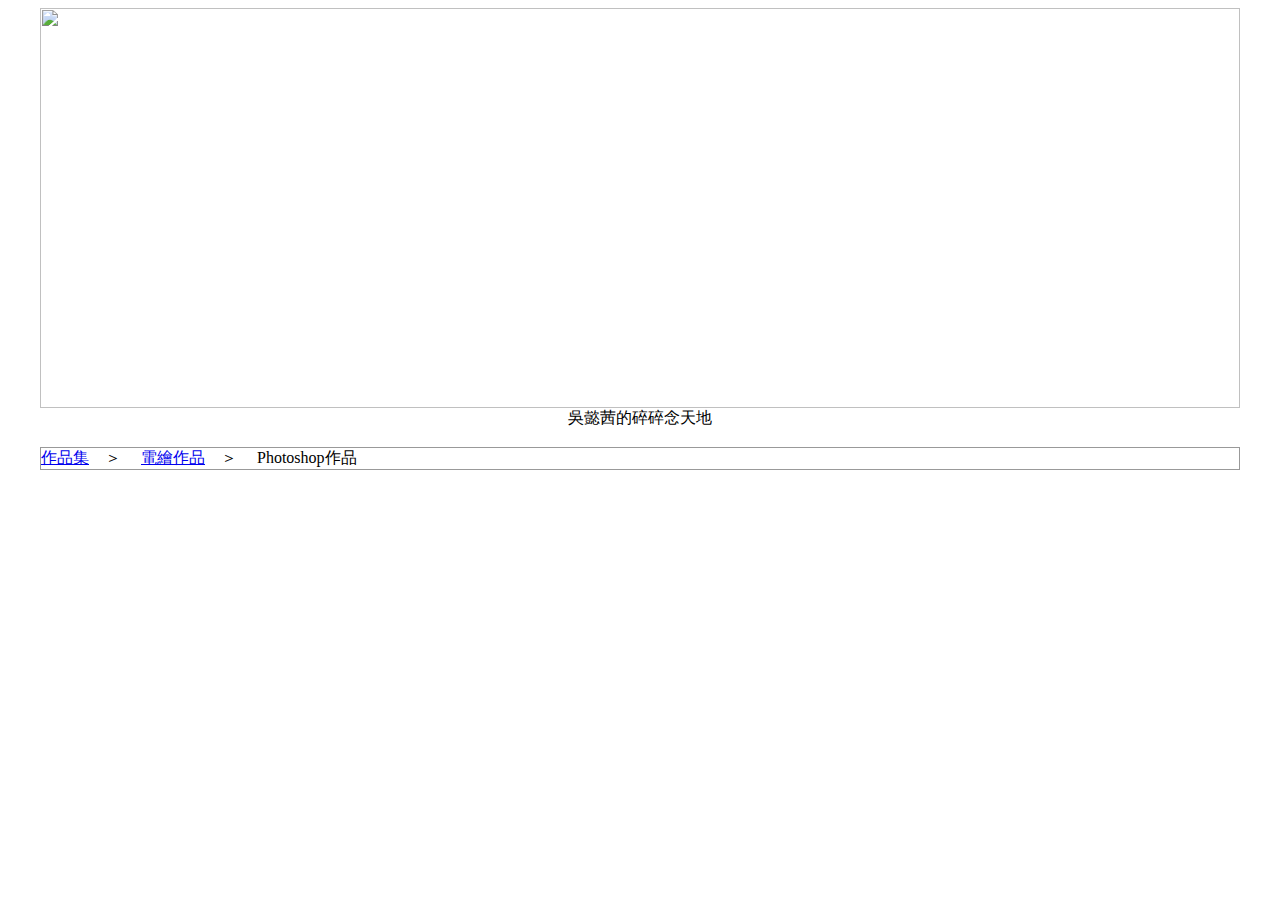
==== index.htm @ 86666c7c "Create index.htm" ====
<html>
<head>
<meta charset="UTF-8">
</head>
<body>
<center>
<div id="head">
<table width="1000" border="0" cellpadding="0" cellspacing="0">
<tr>
<td><img src="title.jpg" width="1200" height="400"></td>
</tr>
<tr>
<td align="center">吳懿茜的碎碎念天地</td>
</tr>
</table>
</div>

<div id="nav1"><br>
<table width="1200" border="0" cellpadding="0" cellspacing="1" bgcolor="#999999">

<tr>
<td align="left" bgcolor="#ffffff"><a href="index.htm">作品集</a>　＞　
<a href="index.htm">電繪作品</a>　＞　
Photoshop作品
</td>
</tr>
</table>
</div>

</body>
</html>
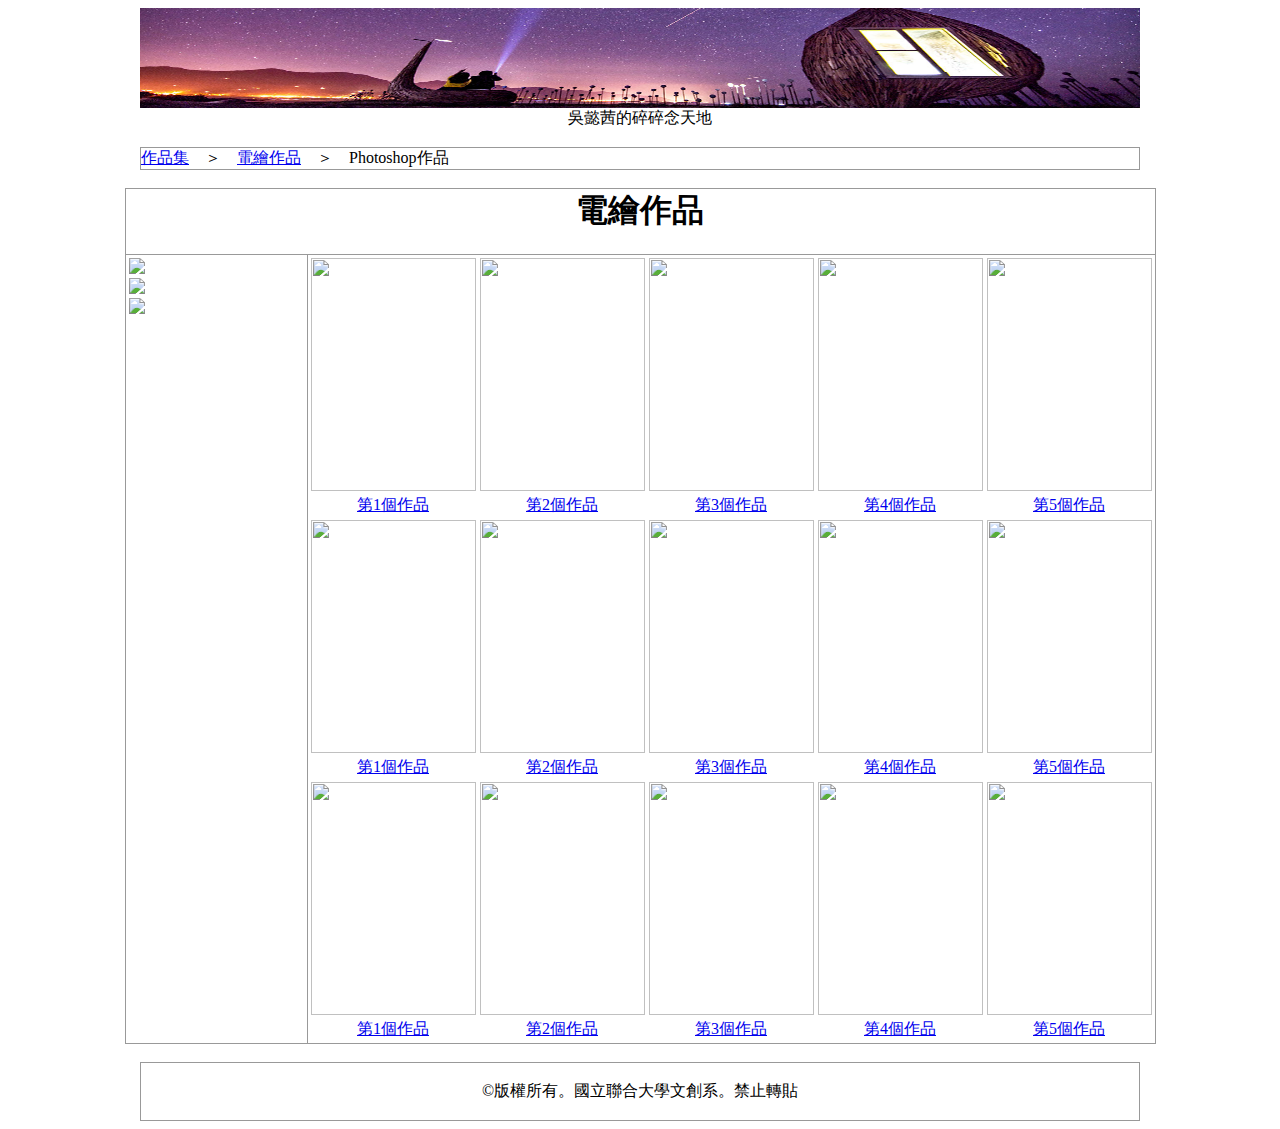
==== commit ed67ae3a: "Update index.htm" ====
--- a/index.htm
+++ b/index.htm
@@ -1,33 +1,102 @@
 
-<html>
-<head>
+<html><head>
 <meta charset="UTF-8">
 </head>
 <body>
 <center>
 <div id="head">
 <table width="1000" border="0" cellpadding="0" cellspacing="0">
-<tr>
-<td><img src="title.jpg" width="1200" height="400"></td>
+<tbody><tr>
+<td><img src="title.jpg" width="1000" height="100"></td>
 </tr>
+
 <tr>
 <td align="center">吳懿茜的碎碎念天地</td>
 </tr>
+</tbody></table>
+</div>
+
+
+<div id="nav1"><br>
+<table width="1000" border="0" cellpadding="0" cellspacing="1" bgcolor="#999999">
+<tbody><tr>
+<td align="left" bgcolor="#ffffff"><a href="index.htm">作品集</a>　＞　<a href="index.htm">電繪作品</a>　＞　</a>Photoshop作品
+</td>
+</tr>
+</tbody>
 </table>
 </div>
-
-<div id="nav1"><br>
-<table width="1200" border="0" cellpadding="0" cellspacing="1" bgcolor="#999999">
+<div id="cont"><br>
+<table width="1000" border="0" cellpadding="0" cellspacing="1" bgcolor="#999999">
 
 <tr>
-<td align="left" bgcolor="#ffffff"><a href="index.htm">作品集</a>　＞　
-<a href="index.htm">電繪作品</a>　＞　
-Photoshop作品
-</td>
+<td align="center" valign="center" bgcolor="#ffffff" colspan="2"><h1>電繪作品</h1></td>
 </tr>
+
+<tr>
+<td bgcolor="#ffffff" width="191" valign="top"><table width="181">
+<tr><td><img src="https://hss.nuu.edu.tw/var/file/20/1020/plugin/mobile/title/hln_2805_7365018_05613.jpg"></td></tr>
+<tr><td><img src="https://hss.nuu.edu.tw/var/file/20/1020/plugin/mobile/title/hln_2810_8056118_06937.jpg"></td></tr>
+<tr><td><img src="https://hss.nuu.edu.tw/var/file/20/1020/plugin/mobile/title/hln_2813_3364493_07080.jpg"></td></tr>
+</td></table>
+
+<td bgcolor="#ffffff" width="806"><table width="800"><tr>
+<td><img width="165" height="233"src="https://www.pagecup.com/upload/article/original/82a29c716814f9b58f3936913f4db34a.jpg"></td>
+<td><img width="165" height="233"src="https://www.pagecup.com/upload/article/original/82a29c716814f9b58f3936913f4db34a.jpg"></td>
+<td><img width="165" height="233"src="https://www.pagecup.com/upload/article/original/82a29c716814f9b58f3936913f4db34a.jpg"></td>
+<td><img width="165" height="233"src="https://www.pagecup.com/upload/article/original/82a29c716814f9b58f3936913f4db34a.jpg"></td>
+<td><img width="165" height="233"src="https://www.pagecup.com/upload/article/original/82a29c716814f9b58f3936913f4db34a.jpg"></td>
+</tr>
+<tr>
+<td align="center"><a href="1.htm"target="_blank">第1個作品</td>
+<td align="center"><a href="1.htm"target="_blank">第2個作品</td>
+<td align="center"><a href="1.htm"target="_blank">第3個作品</td>
+<td align="center"><a href="1.htm"target="_blank">第4個作品</td>
+<td align="center"><a href="1.htm"target="_blank">第5個作品</td>
+</tr>
+<tr>
+<td><img width="165" height="233"src="https://www.pagecup.com/upload/article/original/82a29c716814f9b58f3936913f4db34a.jpg"></td>
+<td><img width="165" height="233"src="https://www.pagecup.com/upload/article/original/82a29c716814f9b58f3936913f4db34a.jpg"></td>
+<td><img width="165" height="233"src="https://www.pagecup.com/upload/article/original/82a29c716814f9b58f3936913f4db34a.jpg"></td>
+<td><img width="165" height="233"src="https://www.pagecup.com/upload/article/original/82a29c716814f9b58f3936913f4db34a.jpg"></td>
+<td><img width="165" height="233"src="https://www.pagecup.com/upload/article/original/82a29c716814f9b58f3936913f4db34a.jpg"></td>
+</tr>
+<tr>
+<td align="center"><a href="1.htm"target="_blank">第1個作品</td>
+<td align="center"><a href="1.htm"target="_blank">第2個作品</td>
+<td align="center"><a href="1.htm"target="_blank">第3個作品</td>
+<td align="center"><a href="1.htm"target="_blank">第4個作品</td>
+<td align="center"><a href="1.htm"target="_blank">第5個作品</td>
+</tr>
+<tr>
+<td><img width="165" height="233"src="https://www.pagecup.com/upload/article/original/82a29c716814f9b58f3936913f4db34a.jpg"></td>
+<td><img width="165" height="233"src="https://www.pagecup.com/upload/article/original/82a29c716814f9b58f3936913f4db34a.jpg"></td>
+<td><img width="165" height="233"src="https://www.pagecup.com/upload/article/original/82a29c716814f9b58f3936913f4db34a.jpg"></td>
+<td><img width="165" height="233"src="https://www.pagecup.com/upload/article/original/82a29c716814f9b58f3936913f4db34a.jpg"></td>
+<td><img width="165" height="233"src="https://www.pagecup.com/upload/article/original/82a29c716814f9b58f3936913f4db34a.jpg"></td>
+</tr>
+<tr>
+<td align="center"><a href="1.htm"target="_blank">第1個作品</td>
+<td align="center"><a href="1.htm"target="_blank">第2個作品</td>
+<td align="center"><a href="1.htm"target="_blank">第3個作品</td>
+<td align="center"><a href="1.htm"target="_blank">第4個作品</td>
+<td align="center"><a href="1.htm"target="_blank">第5個作品</td>
+</tr>
+</table></td>
+</div>
 </table>
+</tr>
+  <br />
+<div id="bottom">
+  <table width="1000" border="0" cellpadding="0" cellspacing="1" bgcolor="#999999">
+    <tr>
+      <td align="center" bgcolor="#FFFFFF"><br />
+       &copy版權所有。國立聯合大學文創系。禁止轉貼<br />
+          <br />
+        </a></td>
+    </tr>
+  </table>
 </div>
 
 </body>
 </html>
-
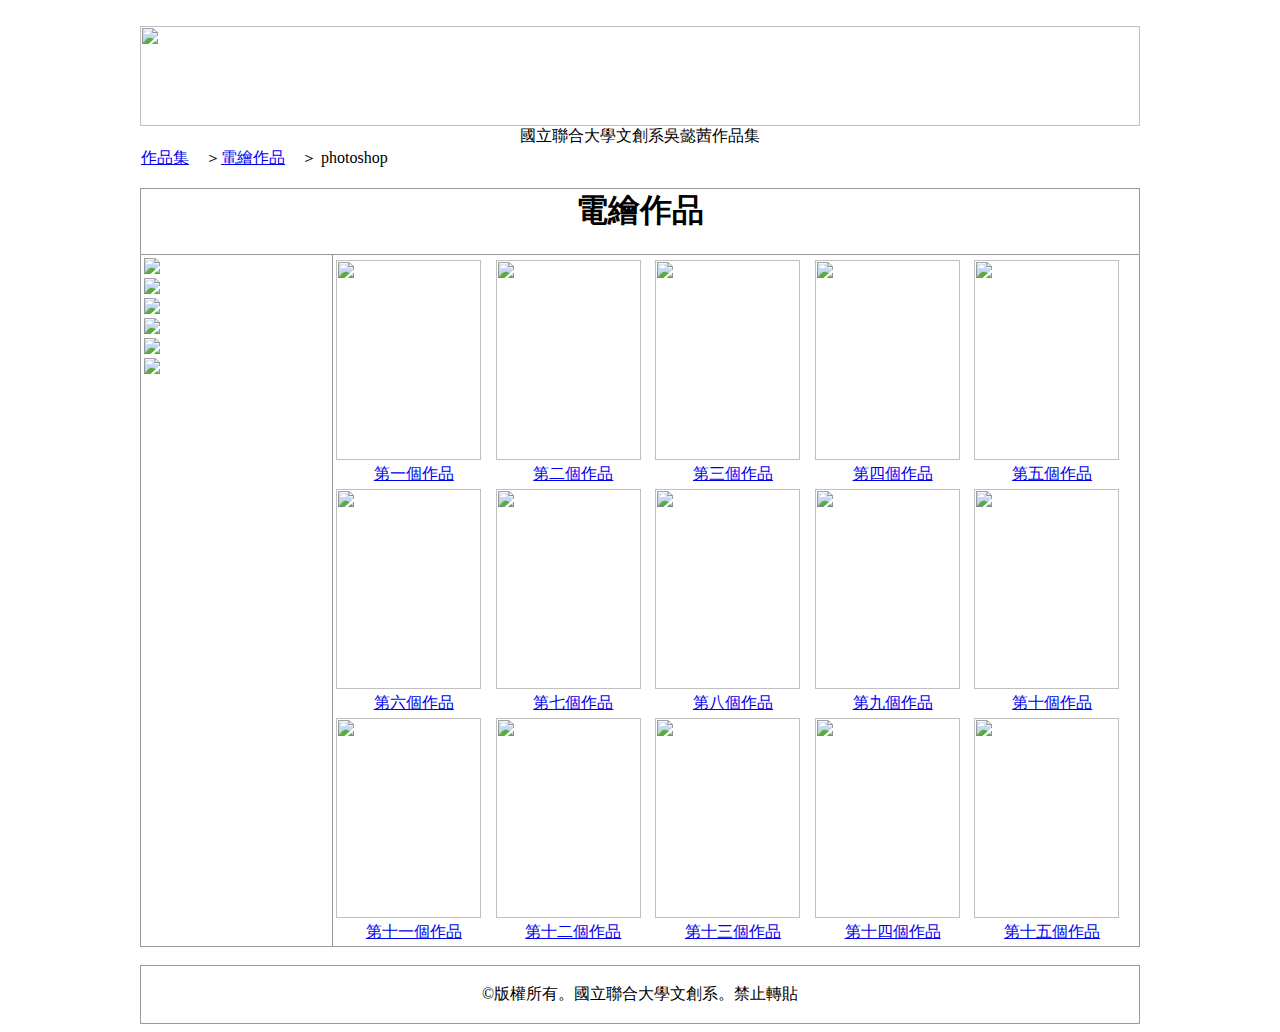
==== commit b7c9ffba: "Update index.htm" ====
--- a/index.htm
+++ b/index.htm
@@ -1,102 +1,123 @@
 
-<html><head>
-<meta charset="UTF-8">
+<head>
+<meta charset="utf-8"/>
+<title>國立聯合大學文創系吳懿茜作品集</title>
 </head>
 <body>
 <center>
 <div id="head">
-<table width="1000" border="0" cellpadding="0" cellspacing="0">
-<tbody><tr>
-<td><img src="title.jpg" width="1000" height="100"></td>
+<table width="1000" border="0" cellpadding="0"cellspacing="0">
+<tr>
+<td><img src="https://storage.googleapis.com/smiletaiwan-cms-cwg-tw/article/202009/article-5f6226be9f5be.jpg"width="1000" height="100"></td>
+</tr>
+<tr>
+<td align="center">國立聯合大學文創系吳懿茜作品集</td>
+</tr>
+
+
+<div id="nav1"><br>
+
+<table width="1000" border="0" cellpadding="0"cellspacing="1" bgcolor="#ffffff">
+
+<tr>
+<td align="left" bacolor="fffffff"><a href="index.htm">作品集</a>　＞<a href="index.htm">電繪作品</a>　＞
+photoshop
+</td>
+</tr>
+
+</table>
+</div>
+
+
+
+<div id="cont"><br>
+<table width="1000" border="0" cellpadding="0"cellspacing="1" bgcolor="#999999">
+
+<tr>
+<td align="center"bgcolor="#ffffff" colspan="2"><h1>電繪作品</h1>
+</td>
+</tr>
+<tr valign="top">
+<td bgcolor="#ffffff" width="191"><table width="181">
+<tr><td><a href="_blank"><img src="https://hss.nuu.edu.tw/var/file/20/1020/plugin/mobile/title/hln_2805_7365018_05613.jpg"></a></td></tr>
+<tr><td><a href="_blank"><img src="https://hss.nuu.edu.tw/var/file/20/1020/plugin/mobile/title/hln_2811_1663698_05914.jpg"></a></td></tr>
+<tr><td><a href="_blank"><img src="https://hss.nuu.edu.tw/var/file/20/1020/plugin/mobile/title/hln_2812_6598392_06210.jpg"></a></td></tr>
+<tr><td><a href="_blank"><img src="https://hss.nuu.edu.tw/var/file/20/1020/plugin/mobile/title/hln_2807_8805083_06340.jpg"></a></td></tr>
+<tr><td><a href="_blank"><img src="https://hss.nuu.edu.tw/var/file/20/1020/plugin/mobile/title/hln_2808_7596863_06584.png"></a></td></tr>
+<tr><td><a href="_blank"><img src="https://hss.nuu.edu.tw/var/file/20/1020/plugin/mobile/title/hln_2810_8056118_06937.jpg"></a></td></tr>
+</table></td>
+<td bgcolor="#ffffff" width="806"><table width="800"><tr>
+
+<tr>
+<td><img width="145" height="200"src="https://www.meowg.com/meowji/slidePhoto/2019/01/16/20190116052010_pjr8ldt4s4p.jpeg-720.jpg"></td>
+<td><img width="145" height="200"src="https://www.meowg.com/meowji/slidePhoto/2019/01/16/20190116052010_pjr8ldt4s4p.jpeg-720.jpg"></td>
+<td><img width="145" height="200"src="https://www.meowg.com/meowji/slidePhoto/2019/01/16/20190116052010_pjr8ldt4s4p.jpeg-720.jpg"></td>
+<td><img width="145" height="200"src="https://www.meowg.com/meowji/slidePhoto/2019/01/16/20190116052010_pjr8ldt4s4p.jpeg-720.jpg"></td>
+<td><img width="145" height="200"src="https://www.meowg.com/meowji/slidePhoto/2019/01/16/20190116052010_pjr8ldt4s4p.jpeg-720.jpg"></td>
+</tr>
+<tr>
+<td align="center"><a href="index.htm"target="_blank">第一個作品</td>
+<td align="center"><a href="index.htm"target="_blank">第二個作品</td>
+<td align="center"><a href="index.htm"target="_blank">第三個作品</td>
+<td align="center"><a href="index.htm"target="_blank">第四個作品</td>
+<td align="center"><a href="index.htm"target="_blank">第五個作品</td>
 </tr>
 
 <tr>
-<td align="center">吳懿茜的碎碎念天地</td>
+<td><img width="145" height="200"src="https://www.meowg.com/meowji/slidePhoto/2019/01/16/20190116052010_pjr8ldt4s4p.jpeg-720.jpg"></td>
+<td><img width="145" height="200"src="https://www.meowg.com/meowji/slidePhoto/2019/01/16/20190116052010_pjr8ldt4s4p.jpeg-720.jpg"></td>
+<td><img width="145" height="200"src="https://www.meowg.com/meowji/slidePhoto/2019/01/16/20190116052010_pjr8ldt4s4p.jpeg-720.jpg"></td>
+<td><img width="145" height="200"src="https://www.meowg.com/meowji/slidePhoto/2019/01/16/20190116052010_pjr8ldt4s4p.jpeg-720.jpg"></td>
+<td><img width="145" height="200"src="https://www.meowg.com/meowji/slidePhoto/2019/01/16/20190116052010_pjr8ldt4s4p.jpeg-720.jpg"></td>
 </tr>
-</tbody></table>
-</div>
-
-
-<div id="nav1"><br>
-<table width="1000" border="0" cellpadding="0" cellspacing="1" bgcolor="#999999">
-<tbody><tr>
-<td align="left" bgcolor="#ffffff"><a href="index.htm">作品集</a>　＞　<a href="index.htm">電繪作品</a>　＞　</a>Photoshop作品
-</td>
-</tr>
-</tbody>
-</table>
-</div>
-<div id="cont"><br>
-<table width="1000" border="0" cellpadding="0" cellspacing="1" bgcolor="#999999">
-
 <tr>
-<td align="center" valign="center" bgcolor="#ffffff" colspan="2"><h1>電繪作品</h1></td>
+<td align="center"><a href="index.htm"target="_blank">第六個作品</td>
+<td align="center"><a href="index.htm"target="_blank">第七個作品</td>
+<td align="center"><a href="index.htm"target="_blank">第八個作品</td>
+<td align="center"><a href="index.htm"target="_blank">第九個作品</td>
+<td align="center"><a href="index.htm"target="_blank">第十個作品</td>
 </tr>
 
 <tr>
-<td bgcolor="#ffffff" width="191" valign="top"><table width="181">
-<tr><td><img src="https://hss.nuu.edu.tw/var/file/20/1020/plugin/mobile/title/hln_2805_7365018_05613.jpg"></td></tr>
-<tr><td><img src="https://hss.nuu.edu.tw/var/file/20/1020/plugin/mobile/title/hln_2810_8056118_06937.jpg"></td></tr>
-<tr><td><img src="https://hss.nuu.edu.tw/var/file/20/1020/plugin/mobile/title/hln_2813_3364493_07080.jpg"></td></tr>
-</td></table>
-
-<td bgcolor="#ffffff" width="806"><table width="800"><tr>
-<td><img width="165" height="233"src="https://www.pagecup.com/upload/article/original/82a29c716814f9b58f3936913f4db34a.jpg"></td>
-<td><img width="165" height="233"src="https://www.pagecup.com/upload/article/original/82a29c716814f9b58f3936913f4db34a.jpg"></td>
-<td><img width="165" height="233"src="https://www.pagecup.com/upload/article/original/82a29c716814f9b58f3936913f4db34a.jpg"></td>
-<td><img width="165" height="233"src="https://www.pagecup.com/upload/article/original/82a29c716814f9b58f3936913f4db34a.jpg"></td>
-<td><img width="165" height="233"src="https://www.pagecup.com/upload/article/original/82a29c716814f9b58f3936913f4db34a.jpg"></td>
+<td><img width="145" height="200"src="https://www.meowg.com/meowji/slidePhoto/2019/01/16/20190116052010_pjr8ldt4s4p.jpeg-720.jpg"></td>
+<td><img width="145" height="200"src="https://www.meowg.com/meowji/slidePhoto/2019/01/16/20190116052010_pjr8ldt4s4p.jpeg-720.jpg"></td>
+<td><img width="145" height="200"src="https://www.meowg.com/meowji/slidePhoto/2019/01/16/20190116052010_pjr8ldt4s4p.jpeg-720.jpg"></td>
+<td><img width="145" height="200"src="https://www.meowg.com/meowji/slidePhoto/2019/01/16/20190116052010_pjr8ldt4s4p.jpeg-720.jpg"></td>
+<td><img width="145" height="200"src="https://www.meowg.com/meowji/slidePhoto/2019/01/16/20190116052010_pjr8ldt4s4p.jpeg-720.jpg"></td>
 </tr>
 <tr>
-<td align="center"><a href="1.htm"target="_blank">第1個作品</td>
-<td align="center"><a href="1.htm"target="_blank">第2個作品</td>
-<td align="center"><a href="1.htm"target="_blank">第3個作品</td>
-<td align="center"><a href="1.htm"target="_blank">第4個作品</td>
-<td align="center"><a href="1.htm"target="_blank">第5個作品</td>
+<td align="center"><a href="index.htm"target="_blank">第十一個作品</td>
+<td align="center"><a href="index.htm"target="_blank">第十二個作品</td>
+<td align="center"><a href="index.htm"target="_blank">第十三個作品</td>
+<td align="center"><a href="index.htm"target="_blank">第十四個作品</td>
+<td align="center"><a href="index.htm"target="_blank">第十五個作品</td>
 </tr>
-<tr>
-<td><img width="165" height="233"src="https://www.pagecup.com/upload/article/original/82a29c716814f9b58f3936913f4db34a.jpg"></td>
-<td><img width="165" height="233"src="https://www.pagecup.com/upload/article/original/82a29c716814f9b58f3936913f4db34a.jpg"></td>
-<td><img width="165" height="233"src="https://www.pagecup.com/upload/article/original/82a29c716814f9b58f3936913f4db34a.jpg"></td>
-<td><img width="165" height="233"src="https://www.pagecup.com/upload/article/original/82a29c716814f9b58f3936913f4db34a.jpg"></td>
-<td><img width="165" height="233"src="https://www.pagecup.com/upload/article/original/82a29c716814f9b58f3936913f4db34a.jpg"></td>
+
+
+
 </tr>
-<tr>
-<td align="center"><a href="1.htm"target="_blank">第1個作品</td>
-<td align="center"><a href="1.htm"target="_blank">第2個作品</td>
-<td align="center"><a href="1.htm"target="_blank">第3個作品</td>
-<td align="center"><a href="1.htm"target="_blank">第4個作品</td>
-<td align="center"><a href="1.htm"target="_blank">第5個作品</td>
-</tr>
-<tr>
-<td><img width="165" height="233"src="https://www.pagecup.com/upload/article/original/82a29c716814f9b58f3936913f4db34a.jpg"></td>
-<td><img width="165" height="233"src="https://www.pagecup.com/upload/article/original/82a29c716814f9b58f3936913f4db34a.jpg"></td>
-<td><img width="165" height="233"src="https://www.pagecup.com/upload/article/original/82a29c716814f9b58f3936913f4db34a.jpg"></td>
-<td><img width="165" height="233"src="https://www.pagecup.com/upload/article/original/82a29c716814f9b58f3936913f4db34a.jpg"></td>
-<td><img width="165" height="233"src="https://www.pagecup.com/upload/article/original/82a29c716814f9b58f3936913f4db34a.jpg"></td>
-</tr>
-<tr>
-<td align="center"><a href="1.htm"target="_blank">第1個作品</td>
-<td align="center"><a href="1.htm"target="_blank">第2個作品</td>
-<td align="center"><a href="1.htm"target="_blank">第3個作品</td>
-<td align="center"><a href="1.htm"target="_blank">第4個作品</td>
-<td align="center"><a href="1.htm"target="_blank">第5個作品</td>
-</tr>
-</table></td>
+</tr></table></td>
+</table>
 </div>
-</table>
-</tr>
-  <br />
+<br />
 <div id="bottom">
   <table width="1000" border="0" cellpadding="0" cellspacing="1" bgcolor="#999999">
     <tr>
       <td align="center" bgcolor="#FFFFFF"><br />
-       &copy版權所有。國立聯合大學文創系。禁止轉貼<br />
+        &copy版權所有。國立聯合大學文創系。禁止轉貼<br />
           <br />
         </a></td>
     </tr>
   </table>
 </div>
 
+
+
+
+
+
+
+
+
 </body>
 </html>
